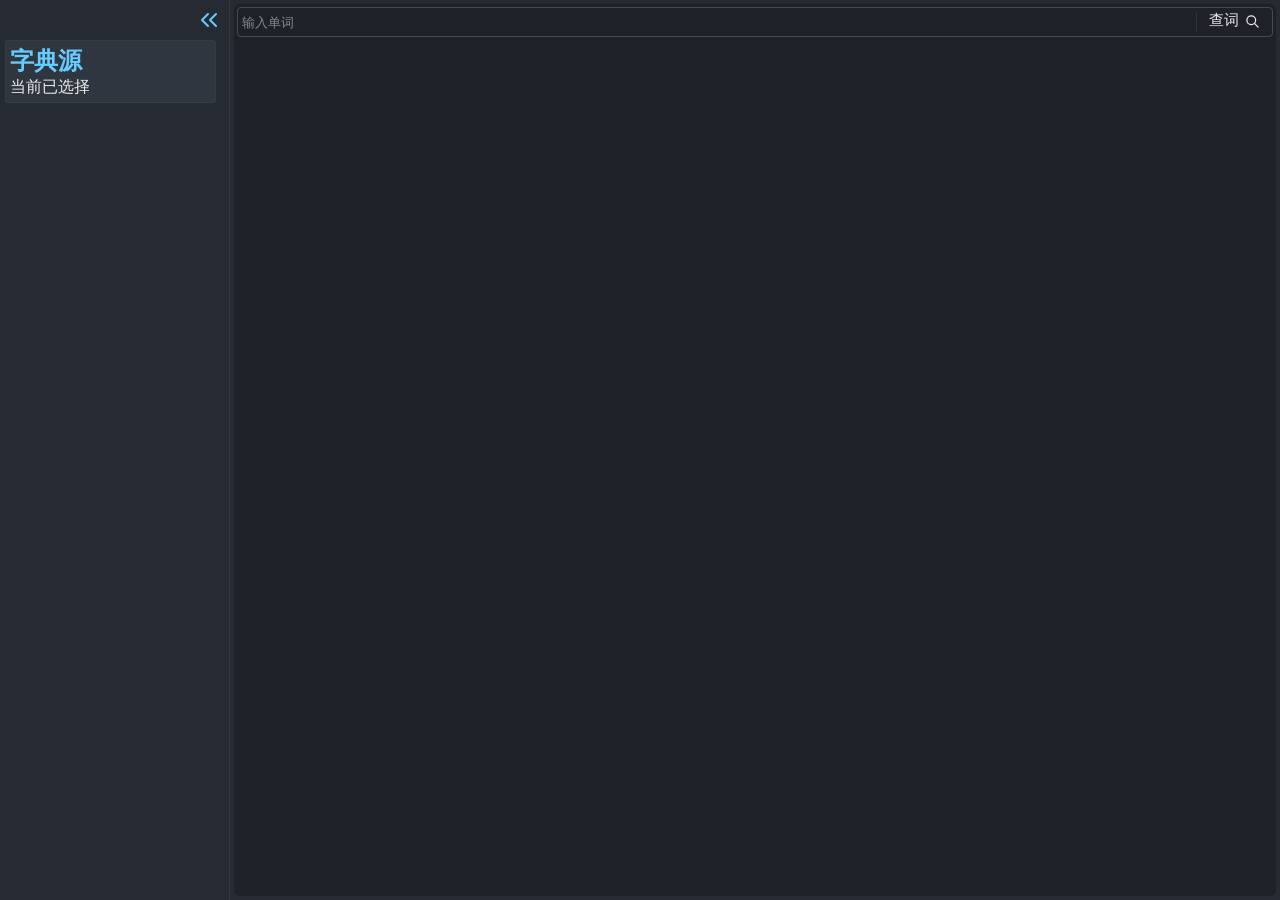
==== simplenetdict/gui/web/index.html @ 3fa43451 "feat(gui): 更新侧边栏布局和样式，统一CSS颜色，略微调整输入框样式" ====
<!DOCTYPE html>
<html lang="zh-CN">

<head>
    <meta charset="UTF-8">
    <meta name="viewport" content="width=device-width, initial-scale=1.0">
    <title>简易网络词典</title>
    <script defer src="script.js"></script>
    <link rel="stylesheet" href="style.css">
</head>

<body>
    <aside>
        <div id="sidebar-header">
            <button id="hide-sidebar" type="button" data-title="收起侧边栏">
                <svg xmlns="http://www.w3.org/2000/svg" width="24" height="24" viewBox="0 0 24 24" fill="none"
                    stroke="currentColor" stroke-width="2" stroke-linecap="round" stroke-linejoin="round"
                    class="icon icon-tabler icons-tabler-outline icon-tabler-chevron-left">
                    <path stroke="none" d="M0 0h24v24H0z" fill="none" />
                    <path d="M15 6l-6 6l6 6" transform="translate(-4,0)" />
                    <path d="M15 6l-6 6l6 6" transform="translate(4,0)" />
                </svg>
            </button>
        </div>
        <div id="sidebar-main">
            <section id="sources">
                <h2>字典源</h2>
                <p>当前已选择<strong id="cur-source"></strong></p>
                <ul id="sources-list"></ul>
            </section>
        </div>
    </aside>
    <main>
        <nav>
            <form id="search" onsubmit="lookup(); return false;">
                <input type="text" id="query-box" name="q" placeholder="输入单词">
                <button type="submit" id="query-btn">
                    查词
                    <svg xmlns="http://www.w3.org/2000/svg" width="24" height="24" viewBox="0 0 24 24" fill="none"
                        stroke="currentColor" stroke-width="2" stroke-linecap="round" stroke-linejoin="round"
                        class="icon icon-tabler icons-tabler-outline icon-tabler-search">
                        <path stroke="none" d="M0 0h24v24H0z" fill="none" />
                        <path d="M3 10a7 7 0 1 0 14 0a7 7 0 1 0 -14 0" />
                        <path d="M21 21l-6 -6" />
                    </svg>
                </button>
            </form>
        </nav>
        <section id="result"></section>
    </main>
</body>

</html>
---- simplenetdict/gui/web/style.css ----
:root {
    --border-style: 1px solid;
    --border-default-color: #42424280;
    --border-strong-color: #5f5f5fa8;
    --border-focus-color: #66ccffa8;
    --border-default: var(--border-style) var(--border-default-color);
    --border-strong: var(--border-style) var(--border-strong-color);
    --border-focus: var(--border-style) var(--border-focus-color);
    --font-stress-color: #6cf;
    --font-default-color: #ebebeb;
    --font-muted-color: #ebebebb1;
    --btn-hover-color: #8e8e8e3f;
    --bg-default-color: #262b33;
    --bg-light-color: #2f363f;
    --bg-light2-color: #3a3f4a;
    --bg-dark-color: #1e2228;
    --scrollbar-color: #5f5f5f5f;
    --scrollbar-hover-color: #7a7a7a96;
}

* {
    margin: 0;
    padding: 0;
    box-sizing: border-box;
}

ul {
    list-style-type: none;
}

html,
body {
    height: 100%;
    overflow: hidden;
}

body {
    display: grid;
    grid-template-areas: "sidebar main";
    grid-template-columns: 230px 1fr;
    grid-template-rows: 1fr;
    background: var(--bg-default-color);
    color: var(--font-default-color);
}

aside {
    display: flex;
    flex-direction: column;
    grid-area: sidebar;
    border-right: var(--border-default);
    overflow: visible;
    min-height: 0;
}

aside button {
    background: transparent;
    color: inherit;
    font: inherit;
    border: none;
}

button:hover {
    cursor: pointer;
    background: var(--btn-hover-color);
}

#sidebar-header {
    display: flex;
    justify-content: flex-end;
    margin: 5px;
}

#hide-sidebar {
    display: flex;
    justify-content: center;
    position: relative;
    color: var(--font-stress-color);
    border-radius: 8px;
    padding: 3px;
}

#hide-sidebar::after {
    content: attr(data-title);
    position: absolute;
    top: calc(100% + 6px);
    background: var(--bg-light2-color);
    font-size: 12px;
    color: var(--font-muted-color);
    padding: 4px 10px 6px;
    border-radius: 4px;
    border: var(--border-default);
    white-space: nowrap;
    pointer-events: none;
    opacity: 0;
    transform: scale(0.9);
    transition: opacity 0.15s ease, transform 0.15s ease;
}

#hide-sidebar:hover::after {
    opacity: 1;
    transform: scale(1);
}

#sidebar-main {
    display: flex;
    flex-direction: column;
    padding: 5px;
    padding-top: 0;
    overflow-y: auto;
    scrollbar-gutter: stable;
    min-height: 0;
    gap: 8px
}

#sidebar-main>section {
    border: var(--border-default);
    border-radius: 3px;
    background: var(--bg-light-color);
    padding: 4px;
}

#sources>h2 {
    color: var(--font-stress-color);
}

#sources-list {
    display: flex;
    flex-direction: column;
    gap: 6px;
}

#sources-list button {
    width: 100%;
    text-align: left;
    padding: 6px 10px;
    border-radius: 4px;
    background: var(--bg-light2-color);
}

#sources-list button:hover {
    background: #4a505e;
}

.source-name {
    display: block;
    font-size: 0.95em;
}

.source-desc {
    display: block;
    font-size: 0.8em;
    opacity: 0.7;
    margin-top: 2px;
    white-space: nowrap;
    overflow: hidden;
    text-overflow: ellipsis;
}

::-webkit-scrollbar {
    width: 8px;
}

::-webkit-scrollbar-track {
    background: transparent;
}

::-webkit-scrollbar-thumb {
    background: var(--scrollbar-color);
    border-radius: 4px;
}

::-webkit-scrollbar-thumb:hover {
    background: var(--scrollbar-hover-color);
}

main {
    grid-area: main;
    background-color: var(--bg-dark-color);
    padding: 3px;
    margin: 4px;
    border-radius: 6px;
    display: flex;
    flex-direction: column;
    min-height: 0;
}

#search {
    display: flex;
    flex-direction: row;
    border: var(--border-strong);
    border-radius: 4px;
    height: 30px;
}

#search:focus-within {
    border: var(--border-focus);
}

#search>input {
    flex: 1;
    padding-left: 4px;
    caret-color: var(--font-default-color);
    color: var(--font-default-color);
    background: transparent;
}

#search>input:focus {
    outline: none;
}

#search>input::placeholder {
    color: var(--font-default-color);
    opacity: 0.5;
}

#search>button {
    flex: 0 0 70px;
    display: flex;
    position: relative;
    align-items: center;
    justify-content: center;
    gap: 5px;
    background: transparent;
    margin: 3px;
    padding-bottom: 4px;
    border-radius: 3px;
    color: var(--font-default-color);
    font-size: 15px;
}

#search>button::before {
    content: "";
    position: absolute;
    left: -3px;
    top: 5%;
    bottom: 5%;
    width: 1px;
    background: var(--border-default-color);
}

#search>button .icon {
    width: 15px;
    height: 15px;
    transform: translate(1px, 1px);
}

#search>button:hover {
    background: var(--btn-hover-color);
}

#search>button,
#search>input {
    border: none;
}

#result {
    display: flex;
    flex-direction: column;
    flex: 1;
    padding: 5px;
    overflow-y: auto;
    min-height: 0;
}
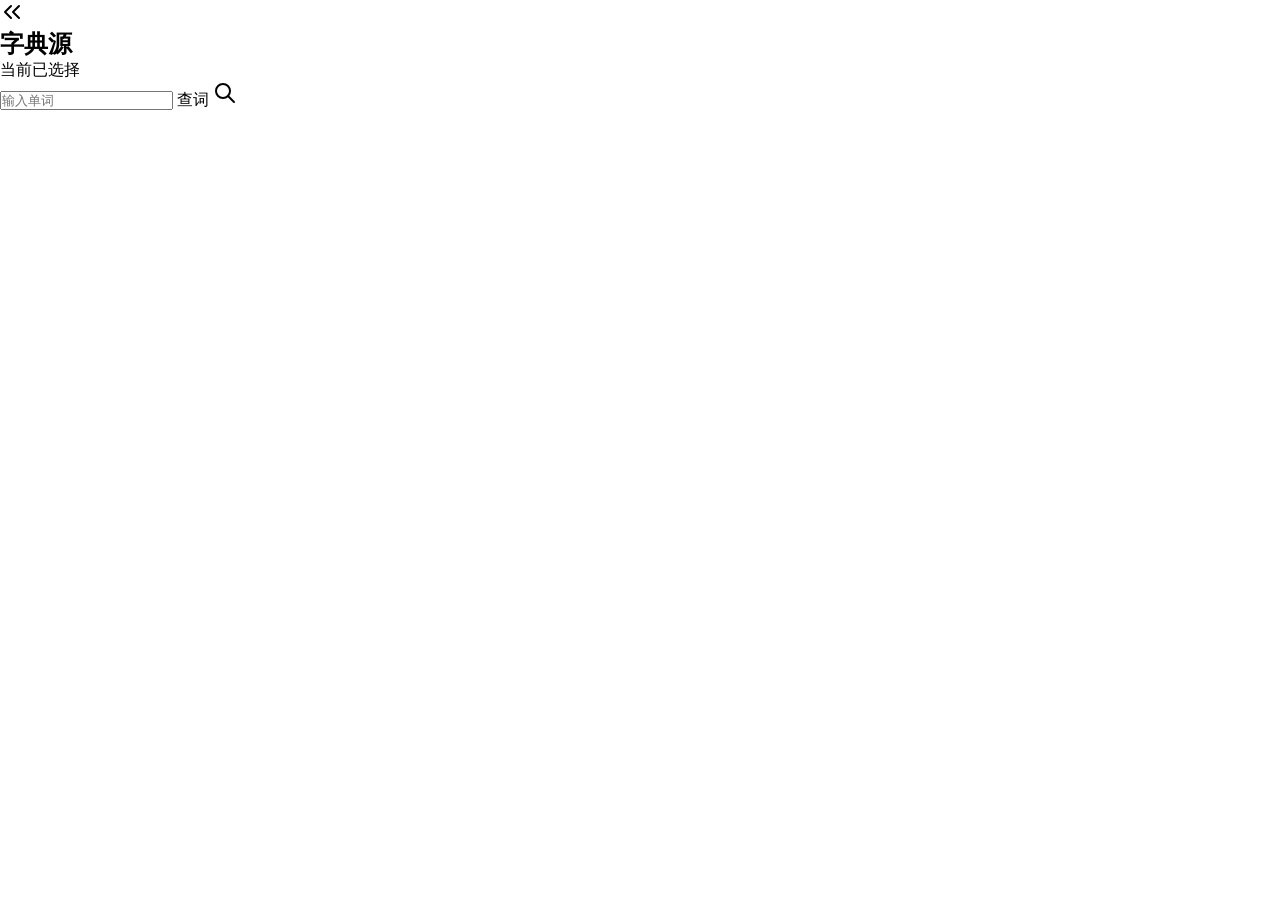
==== commit cc1f54e4: "refactor(gui): 规范html标签和id命名" ====
--- a/simplenetdict/gui/web/index.html
+++ b/simplenetdict/gui/web/index.html
@@ -11,8 +11,8 @@
 
 <body>
     <aside>
-        <div id="sidebar-header">
-            <button id="hide-sidebar" type="button" data-title="收起侧边栏">
+        <header>
+            <button id="sidebar-toggle" type="button" data-title="收起侧边栏">
                 <svg xmlns="http://www.w3.org/2000/svg" width="24" height="24" viewBox="0 0 24 24" fill="none"
                     stroke="currentColor" stroke-width="2" stroke-linecap="round" stroke-linejoin="round"
                     class="icon icon-tabler icons-tabler-outline icon-tabler-chevron-left">
@@ -21,32 +21,30 @@
                     <path d="M15 6l-6 6l6 6" transform="translate(4,0)" />
                 </svg>
             </button>
-        </div>
-        <div id="sidebar-main">
-            <section id="sources">
+        </header>
+        <div>
+            <section>
                 <h2>字典源</h2>
-                <p>当前已选择<strong id="cur-source"></strong></p>
-                <ul id="sources-list"></ul>
+                <p>当前已选择<strong id="source-current"></strong></p>
+                <ul id="source-list"></ul>
             </section>
         </div>
     </aside>
     <main>
-        <nav>
-            <form id="search" onsubmit="lookup(); return false;">
-                <input type="text" id="query-box" name="q" placeholder="输入单词">
-                <button type="submit" id="query-btn">
-                    查词
-                    <svg xmlns="http://www.w3.org/2000/svg" width="24" height="24" viewBox="0 0 24 24" fill="none"
-                        stroke="currentColor" stroke-width="2" stroke-linecap="round" stroke-linejoin="round"
-                        class="icon icon-tabler icons-tabler-outline icon-tabler-search">
-                        <path stroke="none" d="M0 0h24v24H0z" fill="none" />
-                        <path d="M3 10a7 7 0 1 0 14 0a7 7 0 1 0 -14 0" />
-                        <path d="M21 21l-6 -6" />
-                    </svg>
-                </button>
-            </form>
-        </nav>
-        <section id="result"></section>
+        <form onsubmit="lookup(); return false;">
+            <input type="text" id="query-input" name="q" placeholder="输入单词">
+            <button type="submit" id="query-button">
+                查词
+                <svg xmlns="http://www.w3.org/2000/svg" width="24" height="24" viewBox="0 0 24 24" fill="none"
+                    stroke="currentColor" stroke-width="2" stroke-linecap="round" stroke-linejoin="round"
+                    class="icon icon-tabler icons-tabler-outline icon-tabler-search">
+                    <path stroke="none" d="M0 0h24v24H0z" fill="none" />
+                    <path d="M3 10a7 7 0 1 0 14 0a7 7 0 1 0 -14 0" />
+                    <path d="M21 21l-6 -6" />
+                </svg>
+            </button>
+        </form>
+        <article id="query-result"></article>
     </main>
 </body>
 
--- a/simplenetdict/gui/web/style.css
+++ b/simplenetdict/gui/web/style.css
@@ -1,23 +1,3 @@
-:root {
-    --border-style: 1px solid;
-    --border-default-color: #42424280;
-    --border-strong-color: #5f5f5fa8;
-    --border-focus-color: #66ccffa8;
-    --border-default: var(--border-style) var(--border-default-color);
-    --border-strong: var(--border-style) var(--border-strong-color);
-    --border-focus: var(--border-style) var(--border-focus-color);
-    --font-stress-color: #6cf;
-    --font-default-color: #ebebeb;
-    --font-muted-color: #ebebebb1;
-    --btn-hover-color: #8e8e8e3f;
-    --bg-default-color: #262b33;
-    --bg-light-color: #2f363f;
-    --bg-light2-color: #3a3f4a;
-    --bg-dark-color: #1e2228;
-    --scrollbar-color: #5f5f5f5f;
-    --scrollbar-hover-color: #7a7a7a96;
-}
-
 * {
     margin: 0;
     padding: 0;
@@ -34,25 +14,7 @@
     overflow: hidden;
 }
 
-body {
-    display: grid;
-    grid-template-areas: "sidebar main";
-    grid-template-columns: 230px 1fr;
-    grid-template-rows: 1fr;
-    background: var(--bg-default-color);
-    color: var(--font-default-color);
-}
-
-aside {
-    display: flex;
-    flex-direction: column;
-    grid-area: sidebar;
-    border-right: var(--border-default);
-    overflow: visible;
-    min-height: 0;
-}
-
-aside button {
+button {
     background: transparent;
     color: inherit;
     font: inherit;
@@ -61,203 +23,5 @@
 
 button:hover {
     cursor: pointer;
-    background: var(--btn-hover-color);
-}
-
-#sidebar-header {
-    display: flex;
-    justify-content: flex-end;
-    margin: 5px;
-}
-
-#hide-sidebar {
-    display: flex;
-    justify-content: center;
-    position: relative;
-    color: var(--font-stress-color);
-    border-radius: 8px;
-    padding: 3px;
-}
-
-#hide-sidebar::after {
-    content: attr(data-title);
-    position: absolute;
-    top: calc(100% + 6px);
-    background: var(--bg-light2-color);
-    font-size: 12px;
-    color: var(--font-muted-color);
-    padding: 4px 10px 6px;
-    border-radius: 4px;
-    border: var(--border-default);
-    white-space: nowrap;
-    pointer-events: none;
-    opacity: 0;
-    transform: scale(0.9);
-    transition: opacity 0.15s ease, transform 0.15s ease;
-}
-
-#hide-sidebar:hover::after {
-    opacity: 1;
-    transform: scale(1);
-}
-
-#sidebar-main {
-    display: flex;
-    flex-direction: column;
-    padding: 5px;
-    padding-top: 0;
-    overflow-y: auto;
-    scrollbar-gutter: stable;
-    min-height: 0;
-    gap: 8px
-}
-
-#sidebar-main>section {
-    border: var(--border-default);
-    border-radius: 3px;
-    background: var(--bg-light-color);
-    padding: 4px;
-}
-
-#sources>h2 {
-    color: var(--font-stress-color);
-}
-
-#sources-list {
-    display: flex;
-    flex-direction: column;
-    gap: 6px;
-}
-
-#sources-list button {
-    width: 100%;
-    text-align: left;
-    padding: 6px 10px;
-    border-radius: 4px;
-    background: var(--bg-light2-color);
-}
-
-#sources-list button:hover {
-    background: #4a505e;
-}
-
-.source-name {
-    display: block;
-    font-size: 0.95em;
-}
-
-.source-desc {
-    display: block;
-    font-size: 0.8em;
-    opacity: 0.7;
-    margin-top: 2px;
-    white-space: nowrap;
-    overflow: hidden;
-    text-overflow: ellipsis;
-}
-
-::-webkit-scrollbar {
-    width: 8px;
-}
-
-::-webkit-scrollbar-track {
-    background: transparent;
-}
-
-::-webkit-scrollbar-thumb {
-    background: var(--scrollbar-color);
-    border-radius: 4px;
-}
-
-::-webkit-scrollbar-thumb:hover {
-    background: var(--scrollbar-hover-color);
-}
-
-main {
-    grid-area: main;
-    background-color: var(--bg-dark-color);
-    padding: 3px;
-    margin: 4px;
-    border-radius: 6px;
-    display: flex;
-    flex-direction: column;
-    min-height: 0;
-}
-
-#search {
-    display: flex;
-    flex-direction: row;
-    border: var(--border-strong);
-    border-radius: 4px;
-    height: 30px;
-}
-
-#search:focus-within {
-    border: var(--border-focus);
-}
-
-#search>input {
-    flex: 1;
-    padding-left: 4px;
-    caret-color: var(--font-default-color);
-    color: var(--font-default-color);
-    background: transparent;
-}
-
-#search>input:focus {
-    outline: none;
-}
-
-#search>input::placeholder {
-    color: var(--font-default-color);
-    opacity: 0.5;
-}
-
-#search>button {
-    flex: 0 0 70px;
-    display: flex;
-    position: relative;
-    align-items: center;
-    justify-content: center;
-    gap: 5px;
-    background: transparent;
-    margin: 3px;
-    padding-bottom: 4px;
-    border-radius: 3px;
-    color: var(--font-default-color);
-    font-size: 15px;
-}
-
-#search>button::before {
-    content: "";
-    position: absolute;
-    left: -3px;
-    top: 5%;
-    bottom: 5%;
-    width: 1px;
-    background: var(--border-default-color);
-}
-
-#search>button .icon {
-    width: 15px;
-    height: 15px;
-    transform: translate(1px, 1px);
-}
-
-#search>button:hover {
-    background: var(--btn-hover-color);
-}
-
-#search>button,
-#search>input {
-    border: none;
-}
-
-#result {
-    display: flex;
-    flex-direction: column;
-    flex: 1;
-    padding: 5px;
-    overflow-y: auto;
-    min-height: 0;
+    background: #8e8e8e3f;;
 }
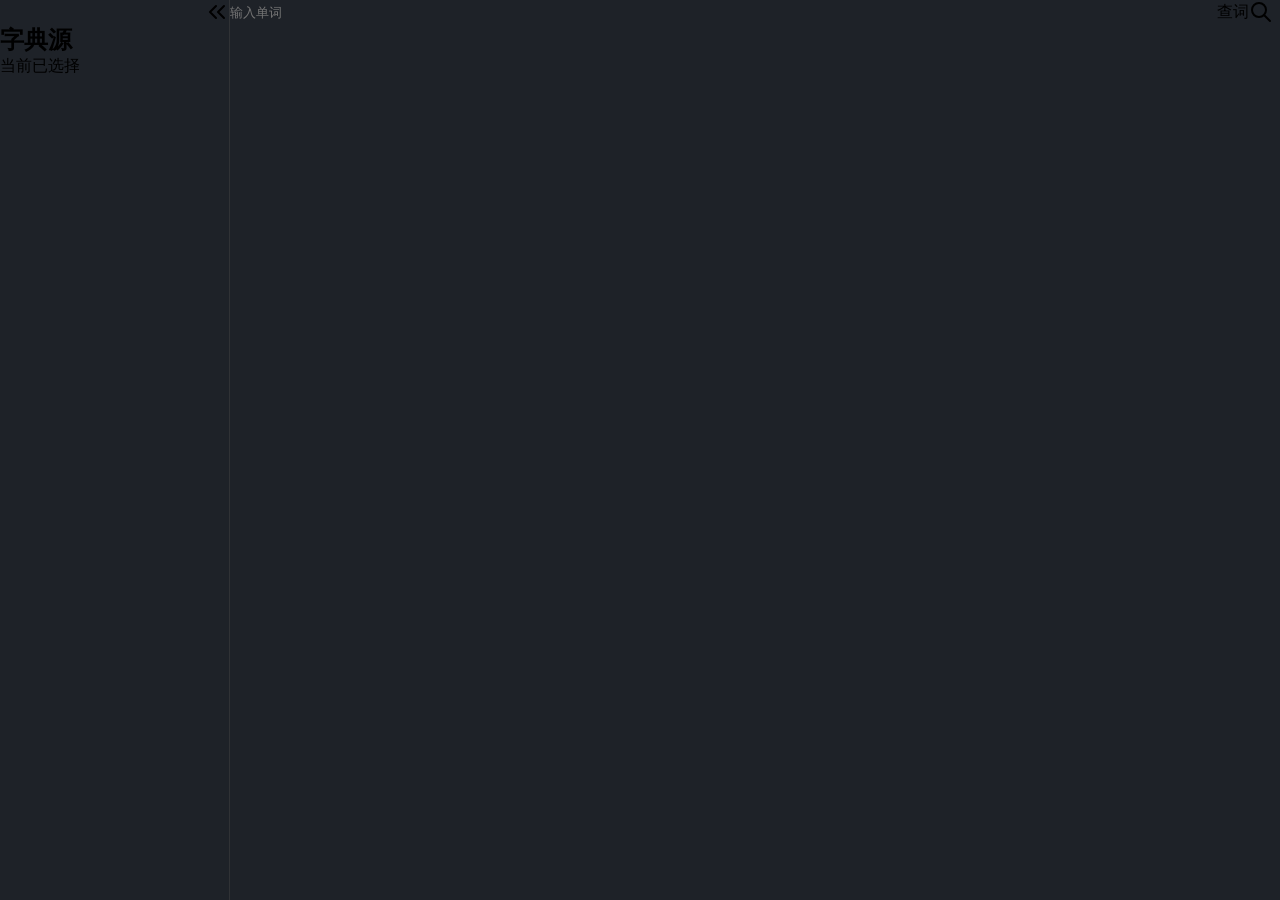
==== commit 8a3db0c1: "refactor(gui): 采用规范方式编写CSS并完成基本界面框架" ====
--- a/simplenetdict/gui/web/index.html
+++ b/simplenetdict/gui/web/index.html
@@ -10,9 +10,9 @@
 </head>
 
 <body>
-    <aside>
-        <header>
-            <button id="sidebar-toggle" type="button" data-title="收起侧边栏">
+    <aside class="sidebar">
+        <header class="sidebar__header">
+            <button class="sidebar__toggle" id="sidebar-toggle" type="button" data-title="收起侧边栏">
                 <svg xmlns="http://www.w3.org/2000/svg" width="24" height="24" viewBox="0 0 24 24" fill="none"
                     stroke="currentColor" stroke-width="2" stroke-linecap="round" stroke-linejoin="round"
                     class="icon icon-tabler icons-tabler-outline icon-tabler-chevron-left">
@@ -22,18 +22,18 @@
                 </svg>
             </button>
         </header>
-        <div>
-            <section>
+        <div class="sidebar__main">
+            <section class="source">
                 <h2>字典源</h2>
                 <p>当前已选择<strong id="source-current"></strong></p>
                 <ul id="source-list"></ul>
             </section>
         </div>
     </aside>
-    <main>
-        <form onsubmit="lookup(); return false;">
-            <input type="text" id="query-input" name="q" placeholder="输入单词">
-            <button type="submit" id="query-button">
+    <main class="main">
+        <form class="query" onsubmit="lookup(); return false;">
+            <input class="query__input" id="query-input" type="text" name="q" placeholder="输入单词">
+            <button class="query__button" id="query-button" type="submit">
                 查词
                 <svg xmlns="http://www.w3.org/2000/svg" width="24" height="24" viewBox="0 0 24 24" fill="none"
                     stroke="currentColor" stroke-width="2" stroke-linecap="round" stroke-linejoin="round"
@@ -44,7 +44,8 @@
                 </svg>
             </button>
         </form>
-        <article id="query-result"></article>
+        <article class="query__result" id="query-result">
+        </article>
     </main>
 </body>
 
--- a/simplenetdict/gui/web/style.css
+++ b/simplenetdict/gui/web/style.css
@@ -1,27 +1,176 @@
-* {
-    margin: 0;
-    padding: 0;
-    box-sizing: border-box;
+@layer theme, reset, base, layout, components, utilities;
+
+/* theme variables */
+@layer theme {
+    :root {
+        /* color */
+        --bg-base: #1e2228;
+        --bg-surface: #262b33;
+
+        /* border */
+        --border-style: 1px solid;
+        --border-default-color: #42424280;
+        --border-strong-color: #5f5f5fa8;
+        --border-focus-color: #66ccffa8;
+        --border-default: var(--border-style) var(--border-default-color);
+        --border-strong: var(--border-style) var(--border-strong-color);
+        --border-focus: var(--border-style) var(--border-focus-color);
+    }
 }
 
-ul {
-    list-style-type: none;
+/* reset Webview default behaviours to align with intuition */
+@layer reset {
+
+    * {
+        box-sizing: border-box;
+        padding: 0;
+        margin: 0;
+    }
+
+    ul {
+        list-style: none;
+    }
+
+    button {
+        font: inherit;
+        color: inherit;
+        background: transparent;
+        border: none;
+    }
+
+    input {
+        background: transparent;
+        border: none;
+    }
+
+    input:focus {
+        outline: none;
+    }
 }
 
-html,
-body {
-    height: 100%;
-    overflow: hidden;
+/* element default behaviours for this app */
+@layer base {
+
+    html,
+    body {
+        height: 100%;
+        overflow: hidden;
+    }
+
+    body {
+        background: var(--bg-base);
+    }
+
+    button:hover {
+        background: #8e8e8e3f;
+        cursor: pointer;
+    }
+
+    /* scrollbar */
+    ::-webkit-scrollbar {
+        width: 8px;
+    }
+
+    ::-webkit-scrollbar-track {
+        background: transparent;
+    }
+
+    ::-webkit-scrollbar-thumb {
+        background: #5f5f5f5f;
+        border-radius: 2px;
+    }
+
+    ::-webkit-scrollbar-thumb:hover {
+        background: #7a7a7a96;
+    }
 }
 
-button {
-    background: transparent;
-    color: inherit;
-    font: inherit;
-    border: none;
+/* page and elemant layout */
+@layer layout {
+
+    body {
+        display: grid;
+        grid-template-areas: "sidebar main";
+        grid-template-rows: 1fr;
+        grid-template-columns: 230px 1fr;
+    }
+
+    /* sidebar */
+    .sidebar {
+        grid-area: sidebar;
+        display: flex;
+        flex-direction: column;
+    }
+
+    .sidebar__header {
+        display: flex;
+        justify-content: flex-end;
+    }
+
+    .sidebar__toggle {
+        display: flex;
+    }
+
+    .sidebar__main {
+        display: flex;
+        flex-direction: column;
+    }
+
+    /* main */
+    .main {
+        grid-area: main;
+        display: flex;
+        flex-direction: column;
+    }
+
+    .query {
+        display: flex;
+    }
+
+    .query__input {
+        flex: 1;
+    }
+
+    .query__button {
+        flex: 0 0 70px;
+        display: flex;
+        position: relative;
+        align-items: center;
+        justify-content: center;
+    }
 }
 
-button:hover {
-    cursor: pointer;
-    background: #8e8e8e3f;;
-}+/* component styles */
+@layer components {
+
+    /*sidebar */
+    .sidebar {
+        border-right: var(--border-default);
+
+        /* open scrollbar */
+        min-height: 0;
+    }
+
+    .sidebar__main {
+        /* open scrollbar */
+        min-height: 0;
+        overflow-y: auto;
+        scrollbar-gutter: stable;
+    }
+
+    /* main */
+    .main {
+        /* open scrollbar */
+        min-height: 0;
+    }
+
+    .query__result {
+        /* open scrollbar */
+        min-height: 0;
+        overflow-y: auto;
+        scrollbar-gutter: stable;
+    }
+}
+
+/* element special behaviours */
+@layer utilities {}
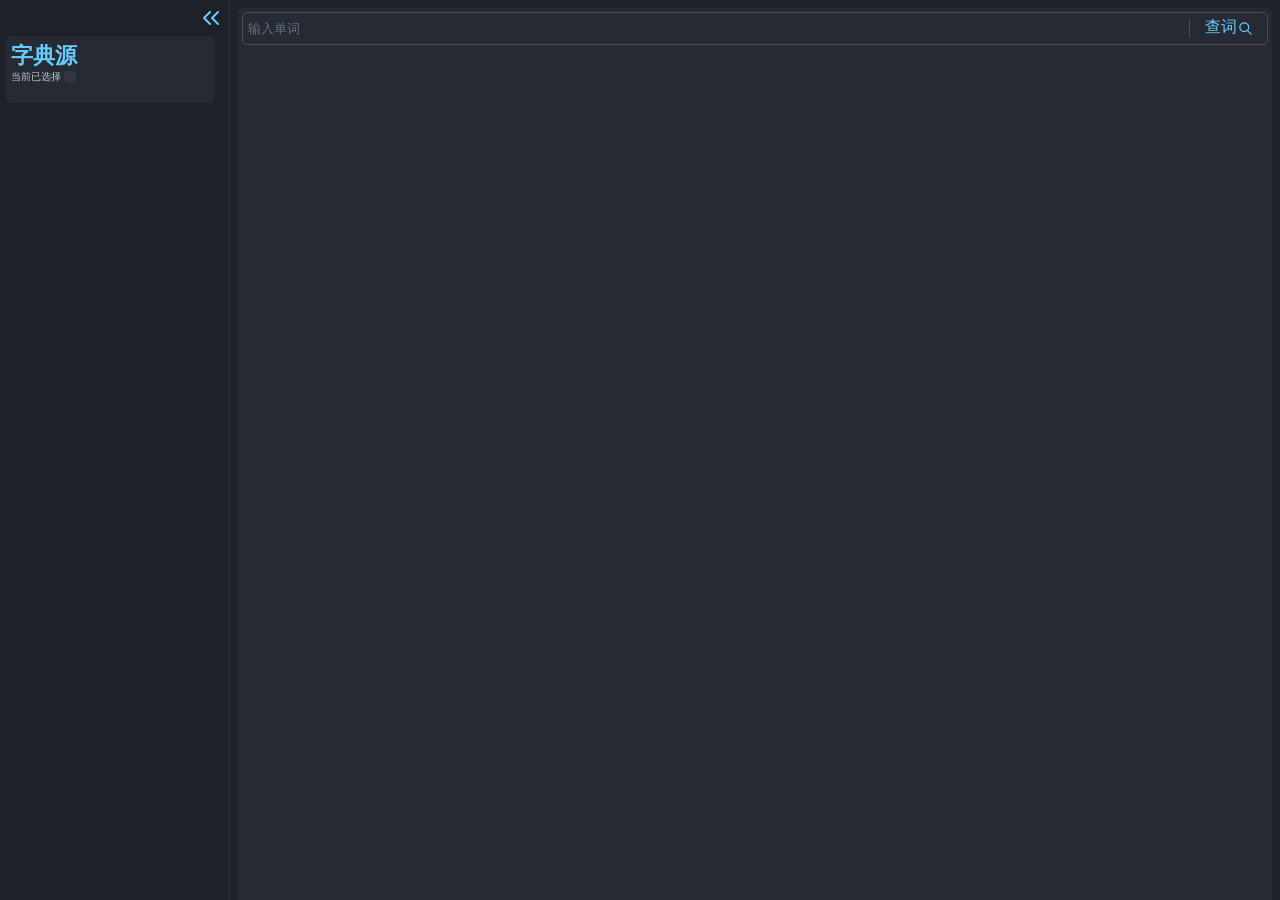
==== commit f0e52ac8: "refactor(gui): 重写sidebar区域，活动状态按钮背景颜色统一使用变量，增强按钮反馈效果" ====
--- a/simplenetdict/gui/web/index.html
+++ b/simplenetdict/gui/web/index.html
@@ -25,15 +25,15 @@
         <div class="sidebar__main">
             <section class="source">
                 <h2>字典源</h2>
-                <p>当前已选择<strong id="source-current"></strong></p>
-                <ul id="source-list"></ul>
+                <p class="source__current u-truncate">当前已选择<strong id="source-current"></strong></p>
+                <ul class="source__list" id="source-list"></ul>
             </section>
         </div>
     </aside>
     <main class="main">
         <form class="query" onsubmit="lookup(); return false;">
             <input class="query__input" id="query-input" type="text" name="q" placeholder="输入单词">
-            <button class="query__button" id="query-button" type="submit">
+            <button class="query__button u-button-feedback" id="query-button" type="submit">
                 查词
                 <svg xmlns="http://www.w3.org/2000/svg" width="24" height="24" viewBox="0 0 24 24" fill="none"
                     stroke="currentColor" stroke-width="2" stroke-linecap="round" stroke-linejoin="round"
@@ -44,8 +44,7 @@
                 </svg>
             </button>
         </form>
-        <article class="query__result" id="query-result">
-        </article>
+        <article class="query__result" id="query-result"></article>
     </main>
 </body>
 
--- a/simplenetdict/gui/web/style.css
+++ b/simplenetdict/gui/web/style.css
@@ -6,6 +6,25 @@
         /* color */
         --bg-base: #1e2228;
         --bg-surface: #262b33;
+        --bg-raised: #2f363f;
+        --fg-stress: #6cf;
+        --fg-default: #bcc9d4;
+        --fg-muted: #9db1c4;
+
+        /* button background color */
+        --btn-bg-active-base: #fff;
+        --btn-bg-default-active: color-mix(in srgb,
+                transparent,
+                var(--btn-bg-active-base) 15%);
+        --btn-bg-raised-active: color-mix(in srgb,
+                var(--bg-raised),
+                transparent 60%);
+        --btn-bg-selected: color-mix(in srgb,
+                var(--bg-raised),
+                var(--border-focus-color) 30%);
+        --btn-bg-selected-active: color-mix(in srgb,
+                var(--btn-bg-selected),
+                transparent 30%);
 
         /* border */
         --border-style: 1px solid;
@@ -15,6 +34,11 @@
         --border-default: var(--border-style) var(--border-default-color);
         --border-strong: var(--border-style) var(--border-strong-color);
         --border-focus: var(--border-style) var(--border-focus-color);
+
+        /* rounded corner */
+        --radius-small: 3px;
+        --radius-medium: 5px;
+        --radius-large: 8px;
     }
 }
 
@@ -59,11 +83,17 @@
 
     body {
         background: var(--bg-base);
+        color: var(--fg-default);
+    }
+
+    button {
+        transition: background-color 0.35s ease;
     }
 
     button:hover {
-        background: #8e8e8e3f;
+        background: var(--btn-bg-default-active);
         cursor: pointer;
+        transition: background-color 0.05s ease;
     }
 
     /* scrollbar */
@@ -76,8 +106,12 @@
     }
 
     ::-webkit-scrollbar-thumb {
+        background: transparent;
+        border-radius: 2px;
+    }
+
+    .is-scrolling::-webkit-scrollbar-thumb {
         background: #5f5f5f5f;
-        border-radius: 2px;
     }
 
     ::-webkit-scrollbar-thumb:hover {
@@ -116,6 +150,16 @@
         flex-direction: column;
     }
 
+    .source__list {
+        display: flex;
+        flex-direction: column;
+    }
+
+    .source__name,
+    .source__desc {
+        display: block;
+    }
+
     /* main */
     .main {
         grid-area: main;
@@ -134,9 +178,6 @@
     .query__button {
         flex: 0 0 70px;
         display: flex;
-        position: relative;
-        align-items: center;
-        justify-content: center;
     }
 }
 
@@ -151,17 +192,163 @@
         min-height: 0;
     }
 
+    .sidebar__header {
+        margin: 6px;
+    }
+
+    .sidebar__toggle {
+        position: relative;
+        justify-content: center;
+        color: var(--fg-stress);
+        border-radius: var(--radius-large);
+    }
+
+    .sidebar__toggle::after {
+        content: attr(data-title);
+        position: absolute;
+        top: calc(100% + 6px);
+        padding: 4px 10px 6px;
+        border: var(--border-default);
+        border-radius: 4px;
+        background: var(--bg-surface);
+        color: var(--fg-muted);
+        font-size: 12px;
+        white-space: nowrap;
+        pointer-events: none;
+        opacity: 0;
+        transform: scale(0.9);
+        transition: opacity 0.15s ease, transform 0.15s ease;
+    }
+
+    .sidebar__toggle:hover::after {
+        opacity: 1;
+        transform: scale(1);
+    }
+
     .sidebar__main {
+        gap: 6px;
+
         /* open scrollbar */
         min-height: 0;
         overflow-y: auto;
         scrollbar-gutter: stable;
     }
 
+    .sidebar__main>section {
+        margin: 0 6px;
+        padding: 5px;
+        background: var(--bg-surface);
+        border-radius: var(--radius-medium);
+        font-size: 0.9em;
+    }
+
+    .sidebar__main>section>h2 {
+        color: var(--fg-stress);
+    }
+
+    .source__current {
+        font-size: 0.7em;
+    }
+
+    .source__current>strong {
+        margin-left: 3px;
+        padding: 0 6px;
+        border-radius: var(--radius-small);
+        background: var(--bg-raised);
+    }
+
+    .source__list {
+        margin-top: 6px;
+        padding: 4px;
+        gap: 6px;
+    }
+
+    .source__list button {
+        width: 100%;
+        padding: 4px;
+        background: var(--bg-raised);
+        border-radius: var(--radius-small);
+        color: var(--fg-stress);
+        text-align: left;
+    }
+
+    .source__list button:hover {
+        background: var(--btn-bg-raised-active);
+    }
+
+    .source__list button.is-selected {
+        background: var(--btn-bg-selected);
+        border: var(--border-focus);
+    }
+
+    .source__list button.is-selected:hover {
+        background: var(--btn-bg-selected-active);
+    }
+
+    .source__desc {
+        opacity: 0.7;
+    }
+
     /* main */
     .main {
+        margin: 8px;
+        margin-bottom: 0;
+        background: var(--bg-surface);
+        border-radius: var(--radius-medium) var(--radius-medium) 0 0;
+
         /* open scrollbar */
         min-height: 0;
+    }
+
+    .query {
+        margin: 4px;
+        border: var(--border-strong);
+        border-radius: var(--radius-medium);
+    }
+
+    .query:focus-within {
+        border: var(--border-focus);
+    }
+
+    .query__input {
+        padding-left: 5px;
+        color: var(--fg-stress)
+    }
+
+    .query__input::placeholder {
+        color: var(--fg-muted);
+        opacity: 0.5;
+    }
+
+    .query__button {
+        position: relative;
+        align-items: center;
+        justify-content: center;
+        margin: 4px;
+        padding-bottom: 2px;
+        border-radius: var(--radius-small);
+        color: var(--fg-stress);
+    }
+
+    .query__button:active,
+    .query__button:disabled {
+        background: var(--btn-bg-default-active);
+    }
+
+    .query__button .icon {
+        width: 15px;
+        height: 15px;
+        transform: translate(1px, 1px);
+    }
+
+    .query__button::before {
+        content: "";
+        position: absolute;
+        left: -4px;
+        top: 10%;
+        bottom: 10%;
+        width: 1px;
+        background: var(--border-strong-color);
     }
 
     .query__result {
@@ -173,4 +360,16 @@
 }
 
 /* element special behaviours */
-@layer utilities {}+@layer utilities {
+
+    .u-button-feedback:active,
+    .u-button-feedback:disabled {
+        color: color-mix(in srgb, var(--fg-stress), var(--fg-muted) 70%);
+    }
+
+    .u-truncate {
+        overflow: hidden;
+        text-overflow: ellipsis;
+        white-space: nowrap;
+    }
+}
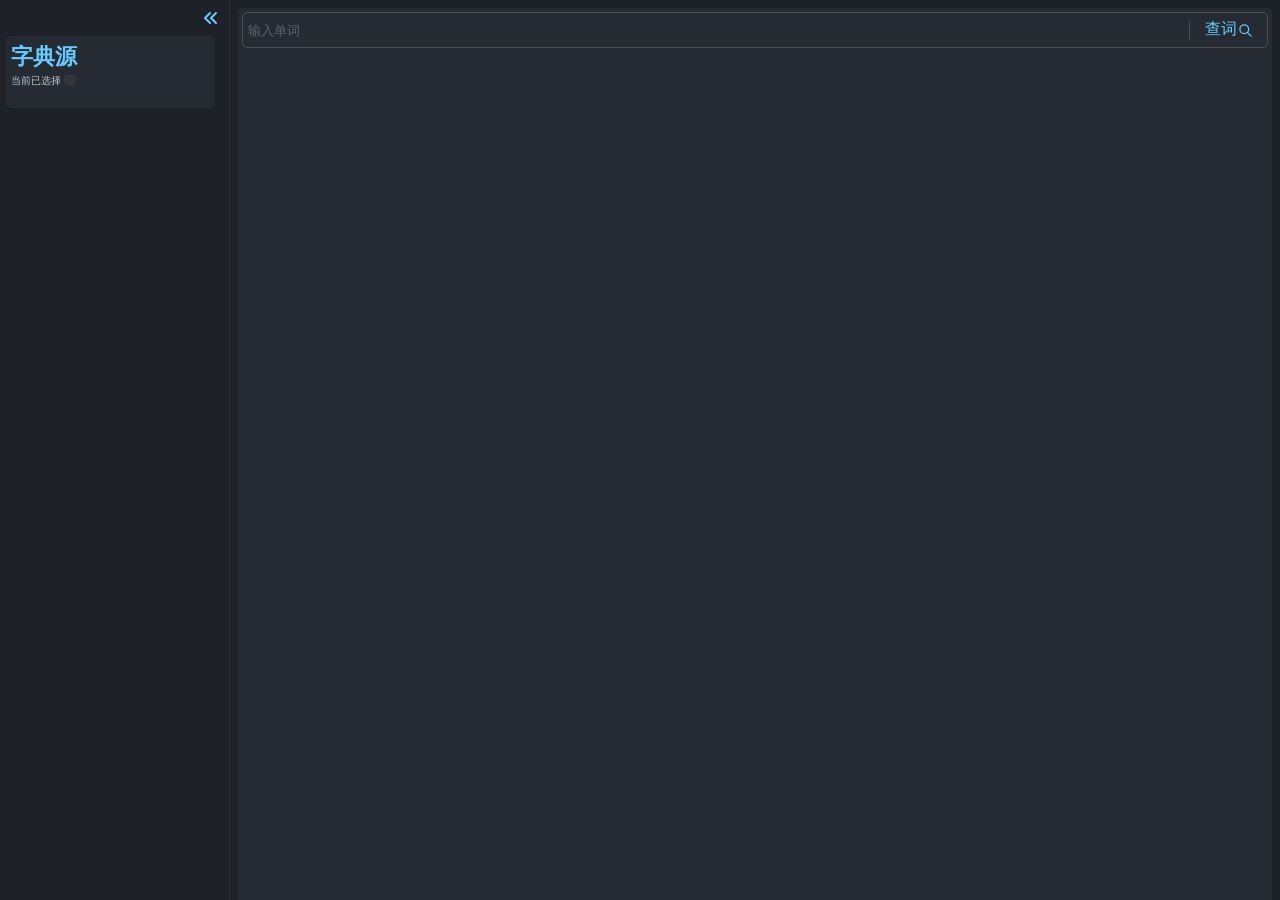
==== commit 10de1634: "fix(gui): 使用更规范的收起按钮" ====
--- a/simplenetdict/gui/web/index.html
+++ b/simplenetdict/gui/web/index.html
@@ -15,10 +15,10 @@
             <button class="sidebar__toggle" id="sidebar-toggle" type="button" data-title="收起侧边栏">
                 <svg xmlns="http://www.w3.org/2000/svg" width="24" height="24" viewBox="0 0 24 24" fill="none"
                     stroke="currentColor" stroke-width="2" stroke-linecap="round" stroke-linejoin="round"
-                    class="icon icon-tabler icons-tabler-outline icon-tabler-chevron-left">
+                    class="icon icon-tabler icons-tabler-outline icon-tabler-chevrons-left">
                     <path stroke="none" d="M0 0h24v24H0z" fill="none" />
-                    <path d="M15 6l-6 6l6 6" transform="translate(-4,0)" />
-                    <path d="M15 6l-6 6l6 6" transform="translate(4,0)" />
+                    <path d="M11 7l-5 5l5 5" />
+                    <path d="M17 7l-5 5l5 5" />
                 </svg>
             </button>
         </header>
--- a/simplenetdict/gui/web/style.css
+++ b/simplenetdict/gui/web/style.css
@@ -9,7 +9,8 @@
         --bg-raised: #2f363f;
         --fg-stress: #6cf;
         --fg-default: #bcc9d4;
-        --fg-muted: #9db1c4;
+        --fg-muted: #8e9ba7;
+        --fg-error: #e00;
 
         /* button background color */
         --btn-bg-active-base: #fff;
@@ -84,6 +85,8 @@
     body {
         background: var(--bg-base);
         color: var(--fg-default);
+        font-family: system-ui, sans-serif;
+        line-height: 1.5;
     }
 
     button {
@@ -129,6 +132,10 @@
         grid-template-columns: 230px 1fr;
     }
 
+    body.is-collapsed {
+        grid-template-columns: 40px 1fr;
+    }
+
     /* sidebar */
     .sidebar {
         grid-area: sidebar;
@@ -178,6 +185,11 @@
     .query__button {
         flex: 0 0 70px;
         display: flex;
+    }
+
+    .query__result {
+        display: flex;
+        flex-direction: column;
     }
 }
 
@@ -225,6 +237,23 @@
         transform: scale(1);
     }
 
+    body {
+        transition: grid-template-columns 0.6s ease;
+    }
+
+    body.is-collapsed .sidebar__toggle svg {
+        transform: rotate(180deg);
+    }
+
+    body.is-collapsed .sidebar__toggle::after {
+        left: 0;
+    }
+
+    body.is-collapsed .sidebar__main {
+        visibility: hidden;
+        transition: visibility 0s 0s;
+    }
+
     .sidebar__main {
         gap: 6px;
 
@@ -232,6 +261,7 @@
         min-height: 0;
         overflow-y: auto;
         scrollbar-gutter: stable;
+        transition: visibility 0s 0.3s;
     }
 
     .sidebar__main>section {
@@ -267,6 +297,7 @@
         width: 100%;
         padding: 4px;
         background: var(--bg-raised);
+        border: var(--border-style) var(--bg-raised);
         border-radius: var(--radius-small);
         color: var(--fg-stress);
         text-align: left;
@@ -352,11 +383,42 @@
     }
 
     .query__result {
+        padding: 6px;
+        padding-right: 3px;
+        gap: 6px;
+
         /* open scrollbar */
         min-height: 0;
         overflow-y: auto;
         scrollbar-gutter: stable;
     }
+
+    .query__result>h1,
+    .query__result>section {
+        padding: 3px 6px;
+        border-radius: var(--radius-medium);
+        background: var(--bg-raised);
+    }
+
+    .query__result>h1 {
+        color: var(--fg-stress);
+    }
+
+    .query__result>section>h2 {
+        color: var(--fg-stress);
+    }
+
+    .query__result .text {
+        margin: 10px 0;
+    }
+
+    .query__result.is-error>section>h2 {
+        color: var(--fg-error);
+    }
+
+    .query__result.is-error>section {
+        color: color-mix(in srgb, var(--fg-error), var(--fg-default) 80%);
+    }
 }
 
 /* element special behaviours */
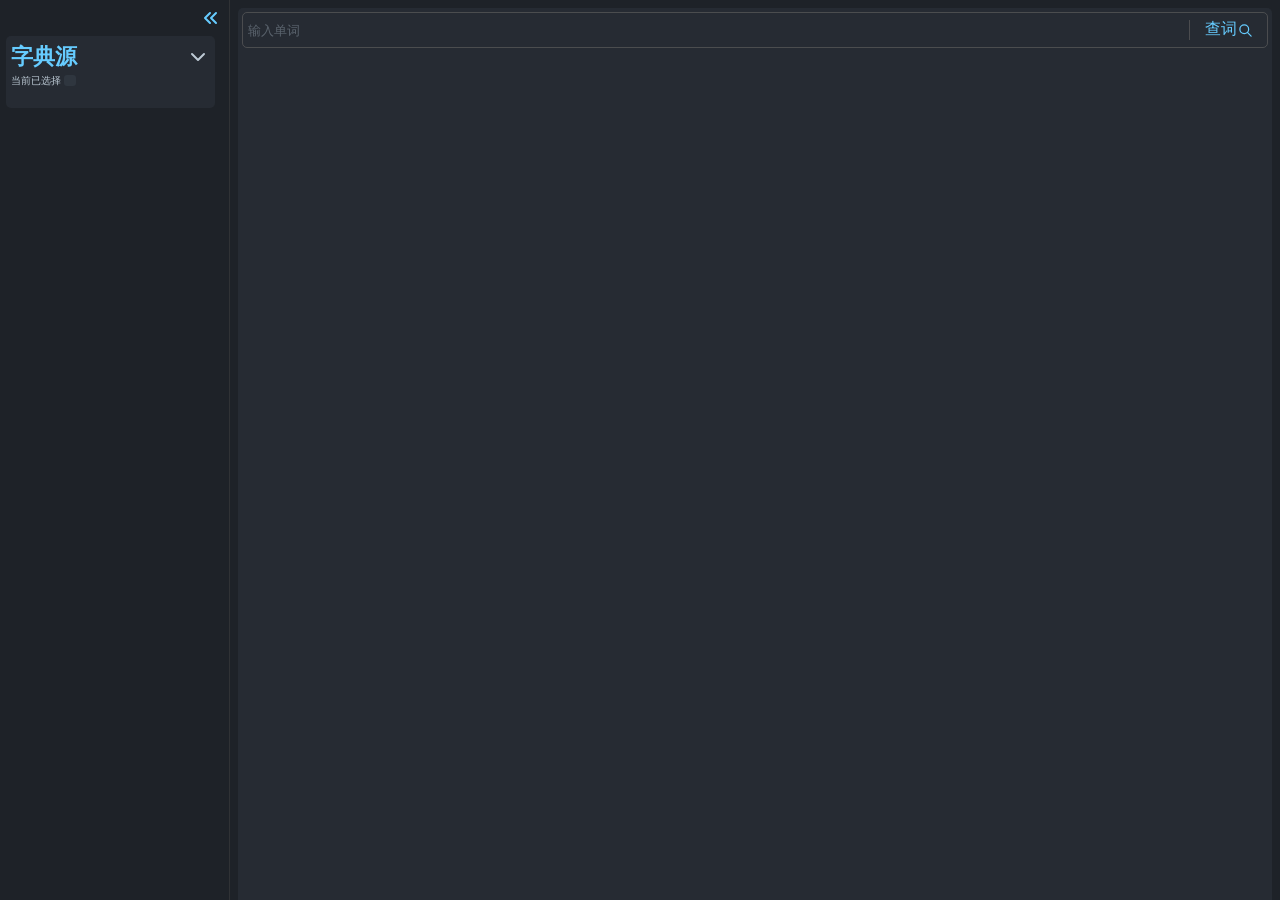
==== commit 1fe699be: "feat(gui): 使sidebar__main中的section可折叠" ====
--- a/simplenetdict/gui/web/index.html
+++ b/simplenetdict/gui/web/index.html
@@ -24,7 +24,17 @@
         </header>
         <div class="sidebar__main">
             <section class="source">
-                <h2>字典源</h2>
+                <header>
+                    <h2>字典源</h2>
+                    <button type="button">
+                        <svg xmlns="http://www.w3.org/2000/svg" width="24" height="24" viewBox="0 0 24 24" fill="none"
+                            stroke="currentColor" stroke-width="2" stroke-linecap="round" stroke-linejoin="round"
+                            class="icon icon-tabler icons-tabler-outline icon-tabler-chevron-down">
+                            <path stroke="none" d="M0 0h24v24H0z" fill="none" />
+                            <path d="M6 9l6 6l6 -6" />
+                        </svg>
+                    </button>
+                </header>
                 <p class="source__current u-truncate">当前已选择<strong id="source-current"></strong></p>
                 <ul class="source__list" id="source-list"></ul>
             </section>
--- a/simplenetdict/gui/web/style.css
+++ b/simplenetdict/gui/web/style.css
@@ -66,10 +66,10 @@
     input {
         background: transparent;
         border: none;
-    }
-
-    input:focus {
-        outline: none;
+
+        &:focus {
+            outline: none;
+        }
     }
 }
 
@@ -91,12 +91,12 @@
 
     button {
         transition: background-color 0.35s ease;
-    }
-
-    button:hover {
-        background: var(--btn-bg-default-active);
-        cursor: pointer;
-        transition: background-color 0.05s ease;
+
+        &:hover {
+            background: var(--btn-bg-default-active);
+            cursor: pointer;
+            transition: background-color 0.05s ease;
+        }
     }
 
     /* scrollbar */
@@ -130,10 +130,10 @@
         grid-template-areas: "sidebar main";
         grid-template-rows: 1fr;
         grid-template-columns: 230px 1fr;
-    }
-
-    body.is-collapsed {
-        grid-template-columns: 40px 1fr;
+
+        &.is-collapsed {
+            grid-template-columns: 40px 1fr;
+        }
     }
 
     /* sidebar */
@@ -150,11 +150,23 @@
 
     .sidebar__toggle {
         display: flex;
+        justify-content: center;
     }
 
     .sidebar__main {
+        flex: 1;
         display: flex;
         flex-direction: column;
+
+        >section>header {
+            display: flex;
+            align-items: center;
+            justify-content: space-between;
+
+            >button {
+                display: flex;
+            }
+        }
     }
 
     .source__list {
@@ -185,11 +197,22 @@
     .query__button {
         flex: 0 0 70px;
         display: flex;
+        align-items: center;
+        justify-content: center;
     }
 
     .query__result {
         display: flex;
         flex-direction: column;
+    }
+
+    .phonetic {
+        display: flex;
+        align-items: center;
+    }
+
+    .phonetic__play-icons {
+        display: flex;
     }
 }
 
@@ -210,48 +233,43 @@
 
     .sidebar__toggle {
         position: relative;
-        justify-content: center;
         color: var(--fg-stress);
         border-radius: var(--radius-large);
-    }
-
-    .sidebar__toggle::after {
-        content: attr(data-title);
-        position: absolute;
-        top: calc(100% + 6px);
-        padding: 4px 10px 6px;
-        border: var(--border-default);
-        border-radius: 4px;
-        background: var(--bg-surface);
-        color: var(--fg-muted);
-        font-size: 12px;
-        white-space: nowrap;
-        pointer-events: none;
-        opacity: 0;
-        transform: scale(0.9);
-        transition: opacity 0.15s ease, transform 0.15s ease;
-    }
-
-    .sidebar__toggle:hover::after {
-        opacity: 1;
-        transform: scale(1);
+
+        &::after {
+            content: attr(data-title);
+            position: absolute;
+            z-index: 1;
+            top: calc(100% + 6px);
+            padding: 4px 10px 6px;
+            border: var(--border-default);
+            border-radius: 4px;
+            background: var(--bg-surface);
+            color: var(--fg-muted);
+            font-size: 12px;
+            white-space: nowrap;
+            pointer-events: none;
+            opacity: 0;
+            transform: scale(0.9);
+            transition: opacity 0.15s ease, transform 0.15s ease;
+        }
+
+        &:hover::after {
+            opacity: 1;
+            transform: scale(1);
+        }
+
+        body.is-collapsed & .icon {
+            transform: rotate(180deg);
+        }
+
+        body.is-collapsed &::after {
+            left: 0;
+        }
     }
 
     body {
         transition: grid-template-columns 0.6s ease;
-    }
-
-    body.is-collapsed .sidebar__toggle svg {
-        transform: rotate(180deg);
-    }
-
-    body.is-collapsed .sidebar__toggle::after {
-        left: 0;
-    }
-
-    body.is-collapsed .sidebar__main {
-        visibility: hidden;
-        transition: visibility 0s 0s;
     }
 
     .sidebar__main {
@@ -262,58 +280,86 @@
         overflow-y: auto;
         scrollbar-gutter: stable;
         transition: visibility 0s 0.3s;
-    }
-
-    .sidebar__main>section {
-        margin: 0 6px;
-        padding: 5px;
-        background: var(--bg-surface);
-        border-radius: var(--radius-medium);
-        font-size: 0.9em;
-    }
-
-    .sidebar__main>section>h2 {
-        color: var(--fg-stress);
+
+        body.is-collapsed & {
+            visibility: hidden;
+            transition: visibility 0s 0s;
+        }
+
+        >section {
+            margin: 0 6px;
+            padding: 5px;
+            background: var(--bg-surface);
+            border-radius: var(--radius-medium);
+            font-size: 0.9em;
+
+            h2 {
+                color: var(--fg-stress);
+            }
+
+            >header {
+
+                >button {
+                    border-radius: var(--radius-large);
+                }
+
+                .icon {
+                    transform: rotate(0deg);
+                    transition: transform 0.2s ease;
+                }
+            }
+
+            &.is-collapsed {
+
+                >*:not(header) {
+                    display: none;
+                }
+
+                >header .icon {
+                    transform: rotate(90deg);
+                }
+            }
+        }
     }
 
     .source__current {
         font-size: 0.7em;
-    }
-
-    .source__current>strong {
-        margin-left: 3px;
-        padding: 0 6px;
-        border-radius: var(--radius-small);
-        background: var(--bg-raised);
+
+        >strong {
+            margin-left: 3px;
+            padding: 0 6px;
+            border-radius: var(--radius-small);
+            background: var(--bg-raised);
+        }
     }
 
     .source__list {
         margin-top: 6px;
         padding: 4px;
         gap: 6px;
-    }
-
-    .source__list button {
-        width: 100%;
-        padding: 4px;
-        background: var(--bg-raised);
-        border: var(--border-style) var(--bg-raised);
-        border-radius: var(--radius-small);
-        color: var(--fg-stress);
-        text-align: left;
-    }
-
-    .source__list button:hover {
-        background: var(--btn-bg-raised-active);
-    }
-
-    .source__list button.is-selected {
-        background: var(--btn-bg-selected);
-        border: var(--border-focus);
-    }
-
-    .source__list button.is-selected:hover {
-        background: var(--btn-bg-selected-active);
+
+        button {
+            width: 100%;
+            padding: 4px;
+            background: var(--bg-raised);
+            border: var(--border-style) var(--bg-raised);
+            border-radius: var(--radius-small);
+            color: var(--fg-stress);
+            text-align: left;
+
+            &:hover {
+                background: var(--btn-bg-raised-active);
+            }
+
+            &.is-selected {
+                background: var(--btn-bg-selected);
+                border: var(--border-focus);
+
+                &:hover {
+                    background: var(--btn-bg-selected-active);
+                }
+            }
+        }
     }
 
     .source__desc {
@@ -335,51 +381,49 @@
         margin: 4px;
         border: var(--border-strong);
         border-radius: var(--radius-medium);
-    }
-
-    .query:focus-within {
-        border: var(--border-focus);
+
+        &:focus-within {
+            border: var(--border-focus);
+        }
     }
 
     .query__input {
         padding-left: 5px;
-        color: var(--fg-stress)
-    }
-
-    .query__input::placeholder {
-        color: var(--fg-muted);
-        opacity: 0.5;
+        color: var(--fg-stress);
+
+        &::placeholder {
+            color: var(--fg-muted);
+            opacity: 0.5;
+        }
     }
 
     .query__button {
         position: relative;
-        align-items: center;
-        justify-content: center;
         margin: 4px;
         padding-bottom: 2px;
         border-radius: var(--radius-small);
         color: var(--fg-stress);
-    }
-
-    .query__button:active,
-    .query__button:disabled {
-        background: var(--btn-bg-default-active);
-    }
-
-    .query__button .icon {
-        width: 15px;
-        height: 15px;
-        transform: translate(1px, 1px);
-    }
-
-    .query__button::before {
-        content: "";
-        position: absolute;
-        left: -4px;
-        top: 10%;
-        bottom: 10%;
-        width: 1px;
-        background: var(--border-strong-color);
+
+        &:active,
+        &:disabled {
+            background: var(--btn-bg-default-active);
+        }
+
+        .icon {
+            width: 15px;
+            height: 15px;
+            transform: translate(1px, 1px);
+        }
+
+        &::before {
+            content: "";
+            position: absolute;
+            left: -4px;
+            top: 10%;
+            bottom: 10%;
+            width: 1px;
+            background: var(--border-strong-color);
+        }
     }
 
     .query__result {
@@ -391,33 +435,71 @@
         min-height: 0;
         overflow-y: auto;
         scrollbar-gutter: stable;
-    }
-
-    .query__result>h1,
-    .query__result>section {
-        padding: 3px 6px;
-        border-radius: var(--radius-medium);
-        background: var(--bg-raised);
-    }
-
-    .query__result>h1 {
+
+        >h1,
+        >section {
+            padding: 3px 6px;
+            border-radius: var(--radius-medium);
+            background: var(--bg-raised);
+        }
+
+        >h1 {
+            color: var(--fg-stress);
+        }
+
+        >section h2 {
+            color: var(--fg-stress);
+        }
+
+        .text {
+            margin: 10px 0;
+        }
+
+        &.is-error {
+
+            >section {
+                color: color-mix(in srgb, var(--fg-error), var(--fg-default) 80%);
+
+                >h2 {
+                    color: var(--fg-error);
+                }
+            }
+        }
+    }
+
+    .phonetic {
+        gap: 6px;
+    }
+
+    .phonetic__player {
+        border-radius: var(--radius-large);
         color: var(--fg-stress);
-    }
-
-    .query__result>section>h2 {
-        color: var(--fg-stress);
-    }
-
-    .query__result .text {
-        margin: 10px 0;
-    }
-
-    .query__result.is-error>section>h2 {
-        color: var(--fg-error);
-    }
-
-    .query__result.is-error>section {
-        color: color-mix(in srgb, var(--fg-error), var(--fg-default) 80%);
+
+        &:active {
+            color: var(--fg-default);
+        }
+
+        &:disabled {
+            color: var(--fg-muted);
+
+            .icon {
+                display: none;
+            }
+
+            .volume-1 {
+                display: block;
+            }
+        }
+    }
+
+    .phonetic__play-icons {
+        .icon {
+            display: none;
+        }
+
+        .volume2 {
+            display: block;
+        }
     }
 }
 
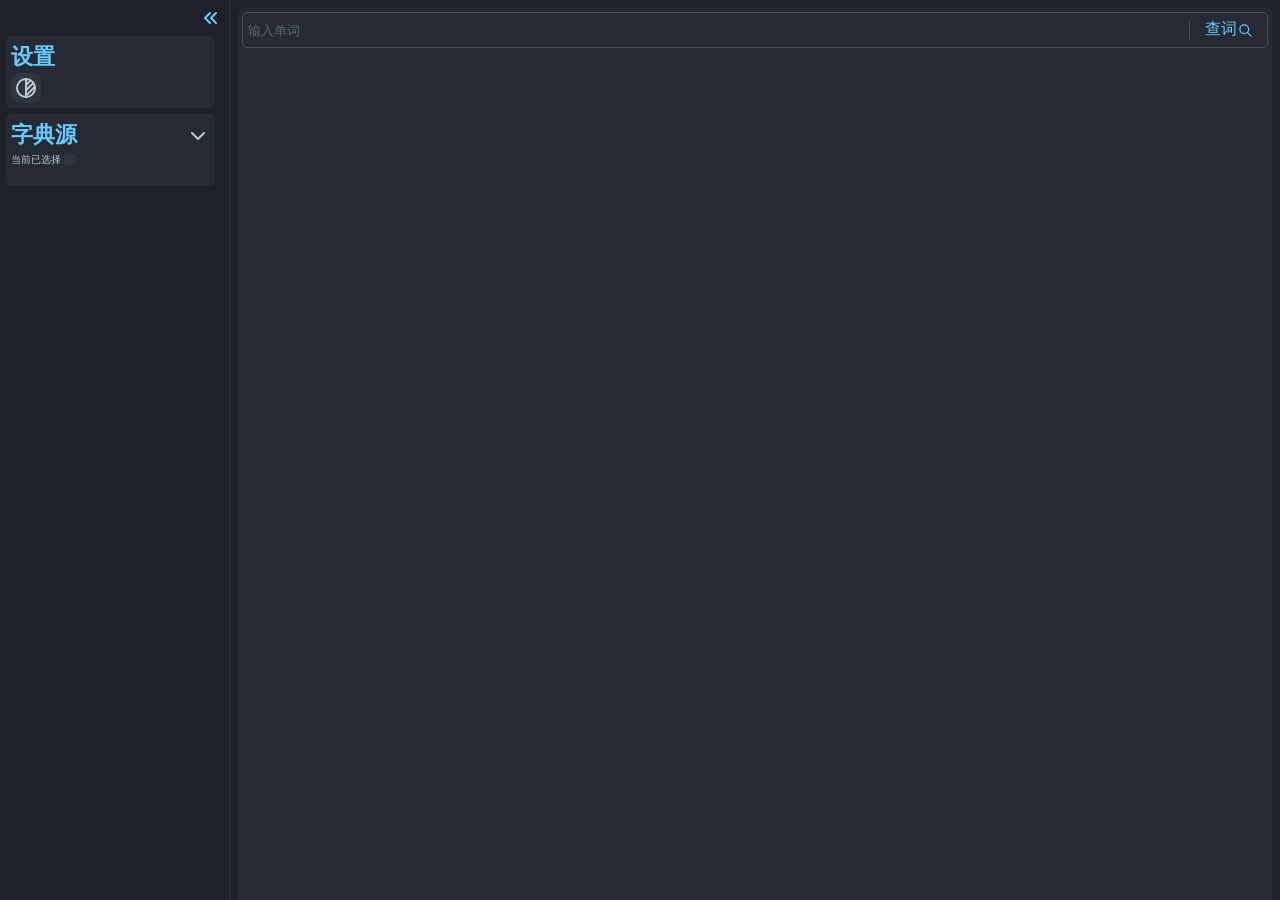
==== commit a8eccfbd: "feat(gui): 添加设置框和明暗主题切换按钮" ====
--- a/simplenetdict/gui/web/index.html
+++ b/simplenetdict/gui/web/index.html
@@ -23,6 +23,46 @@
             </button>
         </header>
         <div class="sidebar__main">
+            <section class="setting">
+                <header>
+                    <h2>设置</h2>
+                </header>
+                <ul class="setting__list">
+                    <li>
+                        <button class="setting__theme" id="theme-toggle" type="button">
+                            <svg xmlns="http://www.w3.org/2000/svg" width="24" height="24" viewBox="0 0 24 24"
+                                fill="none" stroke="currentColor" stroke-width="2" stroke-linecap="round"
+                                stroke-linejoin="round"
+                                class="setting__sys-theme icon icon-tabler icons-tabler-outline icon-tabler-brightness">
+                                <path stroke="none" d="M0 0h24v24H0z" fill="none" />
+                                <path d="M3 12a9 9 0 1 0 18 0a9 9 0 1 0 -18 0" />
+                                <path d="M12 3l0 18" />
+                                <path d="M12 9l4.65 -4.65" />
+                                <path d="M12 14.3l7.37 -7.37" />
+                                <path d="M12 19.6l8.85 -8.85" />
+                            </svg>
+                            <svg xmlns="http://www.w3.org/2000/svg" width="24" height="24" viewBox="0 0 24 24"
+                                fill="none" stroke="currentColor" stroke-width="2" stroke-linecap="round"
+                                stroke-linejoin="round"
+                                class="setting__light-theme icon icon-tabler icons-tabler-outline icon-tabler-sun">
+                                <path stroke="none" d="M0 0h24v24H0z" fill="none" />
+                                <path d="M8 12a4 4 0 1 0 8 0a4 4 0 1 0 -8 0" />
+                                <path
+                                    d="M3 12h1m8 -9v1m8 8h1m-9 8v1m-6.4 -15.4l.7 .7m12.1 -.7l-.7 .7m0 11.4l.7 .7m-12.1 -.7l-.7 .7" />
+                            </svg>
+                            <svg xmlns="http://www.w3.org/2000/svg" width="24" height="24" viewBox="0 0 24 24"
+                                fill="none" stroke="currentColor" stroke-width="2" stroke-linecap="round"
+                                stroke-linejoin="round"
+                                class="setting__dark-theme icon icon-tabler icons-tabler-outline icon-tabler-moon">
+                                <path stroke="none" d="M0 0h24v24H0z" fill="none" />
+                                <path
+                                    d="M12 3c.132 0 .263 0 .393 0a7.5 7.5 0 0 0 7.92 12.446a9 9 0 1 1 -8.313 -12.454l0 .008" />
+                            </svg>
+                        </button>
+                    </li>
+                </ul>
+
+            </section>
             <section class="source">
                 <header>
                     <h2>字典源</h2>
--- a/simplenetdict/gui/web/style.css
+++ b/simplenetdict/gui/web/style.css
@@ -99,6 +99,10 @@
         }
     }
 
+    .icon {
+        display: block;
+    }
+
     /* scrollbar */
     ::-webkit-scrollbar {
         width: 8px;
@@ -169,6 +173,14 @@
         }
     }
 
+    .setting__list {
+        display: flex;
+
+        button {
+            display: flex;
+        }
+    }
+
     .source__list {
         display: flex;
         flex-direction: column;
@@ -211,7 +223,7 @@
         align-items: center;
     }
 
-    .phonetic__play-icons {
+    .phonetic__player {
         display: flex;
     }
 }
@@ -269,7 +281,7 @@
     }
 
     body {
-        transition: grid-template-columns 0.6s ease;
+        transition: grid-template-columns 0.2s ease;
     }
 
     .sidebar__main {
@@ -279,7 +291,7 @@
         min-height: 0;
         overflow-y: auto;
         scrollbar-gutter: stable;
-        transition: visibility 0s 0.3s;
+        transition: visibility 0s 0.2s;
 
         body.is-collapsed & {
             visibility: hidden;
@@ -320,6 +332,24 @@
                 }
             }
         }
+    }
+
+    .setting__list {
+        gap: 4px;
+
+        button {
+            padding: 3px;
+            border-radius: var(--radius-large);
+            background: var(--bg-raised);
+
+            &:hover {
+                background: var(--btn-bg-raised-active);
+            }
+        }
+    }
+
+    .setting__theme .icon:not(.setting__sys-theme) {
+        display: none;
     }
 
     .source__current {
@@ -490,15 +520,9 @@
                 display: block;
             }
         }
-    }
-
-    .phonetic__play-icons {
-        .icon {
+
+        .icon:not(.volume2) {
             display: none;
-        }
-
-        .volume2 {
-            display: block;
         }
     }
 }
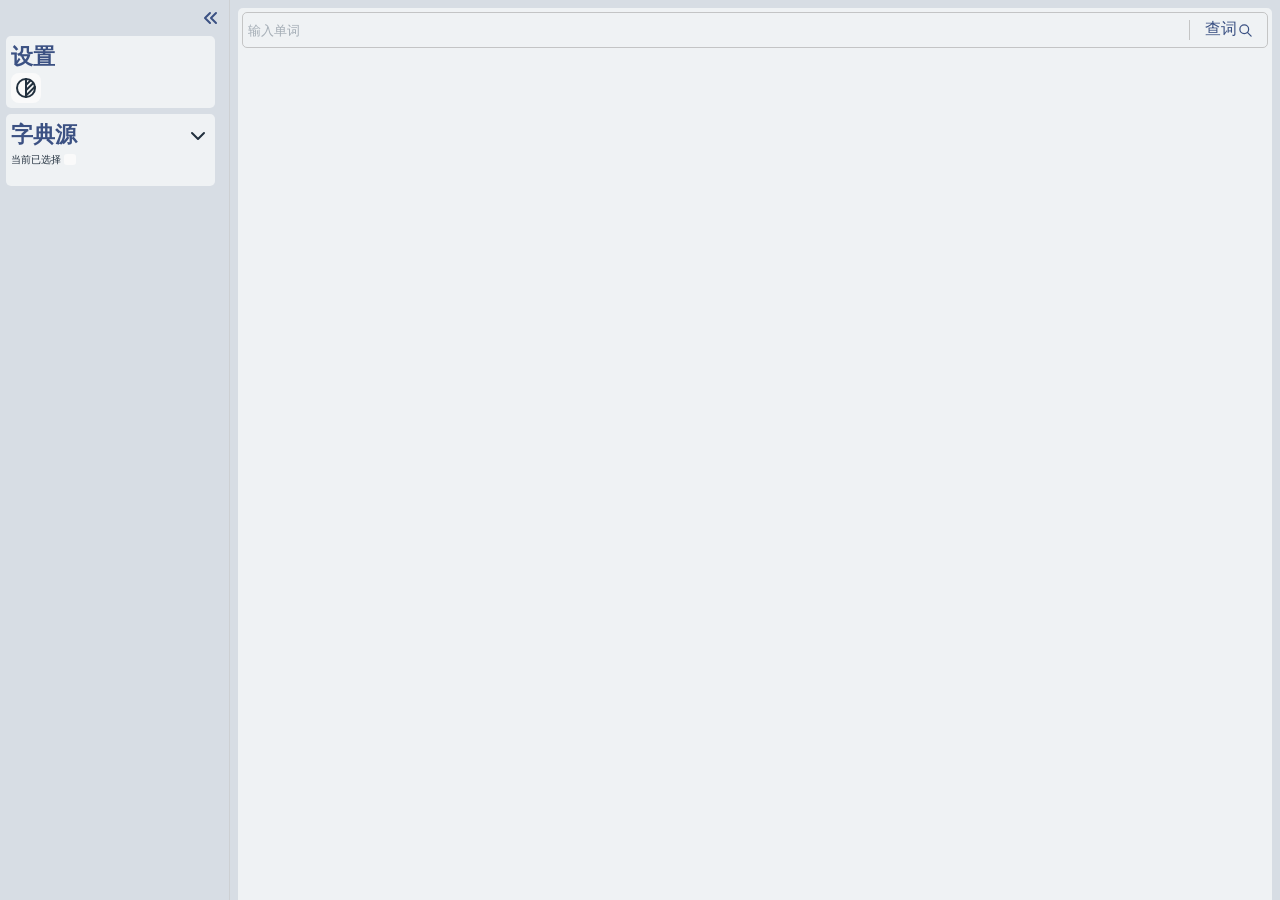
==== commit 7a22ac1b: "feat(gui): 实现侧边栏宽度拖动调整功能" ====
--- a/simplenetdict/gui/web/index.html
+++ b/simplenetdict/gui/web/index.html
@@ -79,6 +79,7 @@
                 <ul class="source__list" id="source-list"></ul>
             </section>
         </div>
+        <div class="sidebar__resizer"></div>
     </aside>
     <main class="main">
         <form class="query" onsubmit="lookup(); return false;">
--- a/simplenetdict/gui/web/style.css
+++ b/simplenetdict/gui/web/style.css
@@ -2,7 +2,133 @@
 
 /* theme variables */
 @layer theme {
+
+    /* default theme */
     :root {
+        color-scheme: light;
+
+        /* color */
+        --bg-base: #d7dde4;
+        --bg-surface: #eff2f4;
+        --bg-raised: #fafafa;
+        --fg-stress: #3b5183;
+        --fg-default: #22303e;
+        --fg-muted: #5c6b7a;
+        --fg-error: #e00;
+
+        /* button background color */
+        --btn-bg-active-base: #000;
+        --btn-bg-default-active: color-mix(in srgb,
+                transparent,
+                var(--btn-bg-active-base) 15%);
+        --btn-bg-raised-active: color-mix(in srgb,
+                var(--bg-raised),
+                transparent 60%);
+        --btn-bg-selected: color-mix(in srgb,
+                var(--bg-raised),
+                var(--border-focus-color) 30%);
+        --btn-bg-selected-active: color-mix(in srgb,
+                var(--btn-bg-selected),
+                transparent 30%);
+
+        /* border */
+        --border-style: 1px solid;
+        --border-default-color: #c4c4c480;
+        --border-strong-color: #adadada8;
+        --border-focus-color: color-mix(in srgb, var(--fg-stress), transparent 50%);
+        --border-default: var(--border-style) var(--border-default-color);
+        --border-strong: var(--border-style) var(--border-strong-color);
+        --border-focus: var(--border-style) var(--border-focus-color);
+
+        /* rounded corner */
+        --radius-small: 3px;
+        --radius-medium: 5px;
+        --radius-large: 8px;
+    }
+
+    /* follow system dark theme */
+    @media (prefers-color-scheme: dark) {
+        :root {
+            color-scheme: dark;
+
+            /* color */
+            --bg-base: #1e2228;
+            --bg-surface: #262b33;
+            --bg-raised: #2f363f;
+            --fg-stress: #6cf;
+            --fg-default: #bcc9d4;
+            --fg-muted: #8e9ba7;
+            --fg-error: #e00;
+
+            /* button background color */
+            --btn-bg-active-base: #fff;
+            --btn-bg-default-active: color-mix(in srgb,
+                    transparent,
+                    var(--btn-bg-active-base) 15%);
+            --btn-bg-raised-active: color-mix(in srgb,
+                    var(--bg-raised),
+                    transparent 60%);
+            --btn-bg-selected: color-mix(in srgb,
+                    var(--bg-raised),
+                    var(--border-focus-color) 30%);
+            --btn-bg-selected-active: color-mix(in srgb,
+                    var(--btn-bg-selected),
+                    transparent 30%);
+
+            /* border */
+            --border-default-color: #42424280;
+            --border-strong-color: #5f5f5fa8;
+            --border-focus-color: color-mix(in srgb, var(--fg-stress), transparent 50%);
+        }
+    }
+
+    /* light theme */
+    :root[data-theme="light"] {
+        color-scheme: light;
+
+        /* color */
+        --bg-base: #d7dde4;
+        --bg-surface: #eff2f4;
+        --bg-raised: #fafafa;
+        --fg-stress: #3b5183;
+        --fg-default: #22303e;
+        --fg-muted: #5c6b7a;
+        --fg-error: #e00;
+
+        /* button background color */
+        --btn-bg-active-base: #999;
+        --btn-bg-default-active: color-mix(in srgb,
+                transparent,
+                var(--btn-bg-active-base) 15%);
+        --btn-bg-raised-active: color-mix(in srgb,
+                var(--bg-raised),
+                var(--border-focus-color) 20%);
+        --btn-bg-selected: color-mix(in srgb,
+                var(--bg-raised),
+                var(--border-focus-color) 30%);
+        --btn-bg-selected-active: color-mix(in srgb,
+                var(--btn-bg-selected),
+                var(--border-focus-color) 10%);
+
+        /* border */
+        --border-style: 1px solid;
+        --border-default-color: #c4c4c480;
+        --border-strong-color: #adadada8;
+        --border-focus-color: color-mix(in srgb, var(--fg-stress), transparent 50%);
+        --border-default: var(--border-style) var(--border-default-color);
+        --border-strong: var(--border-style) var(--border-strong-color);
+        --border-focus: var(--border-style) var(--border-focus-color);
+
+        /* rounded corner */
+        --radius-small: 3px;
+        --radius-medium: 5px;
+        --radius-large: 8px;
+    }
+
+    /* dark theme */
+    :root[data-theme="dark"] {
+        color-scheme: dark;
+
         /* color */
         --bg-base: #1e2228;
         --bg-surface: #262b33;
@@ -28,18 +154,9 @@
                 transparent 30%);
 
         /* border */
-        --border-style: 1px solid;
         --border-default-color: #42424280;
         --border-strong-color: #5f5f5fa8;
-        --border-focus-color: #66ccffa8;
-        --border-default: var(--border-style) var(--border-default-color);
-        --border-strong: var(--border-style) var(--border-strong-color);
-        --border-focus: var(--border-style) var(--border-focus-color);
-
-        /* rounded corner */
-        --radius-small: 3px;
-        --radius-medium: 5px;
-        --radius-large: 8px;
+        --border-focus-color: color-mix(in srgb, var(--fg-stress), transparent 50%);
     }
 }
 
@@ -130,13 +247,18 @@
 @layer layout {
 
     body {
+        --sidebar-width: 230px;
+        --sidebar-min-width: 150px;
+        --sidebar-max-width: 400px;
+        --sidebar-resizer-width: 6px;
+
         display: grid;
         grid-template-areas: "sidebar main";
         grid-template-rows: 1fr;
-        grid-template-columns: 230px 1fr;
+        grid-template-columns: var(--sidebar-width) 1fr;
 
         &.is-collapsed {
-            grid-template-columns: 40px 1fr;
+            --sidebar-width: 40px;
         }
     }
 
@@ -233,10 +355,31 @@
 
     /*sidebar */
     .sidebar {
+        position: relative;
         border-right: var(--border-default);
 
         /* open scrollbar */
         min-height: 0;
+    }
+
+    .sidebar__resizer {
+        position: absolute;
+        top: 0;
+        right: calc(0px - var(--sidebar-resizer-width));
+        width: var(--sidebar-resizer-width);
+        height: 100%;
+        border-radius: var(--radius-medium);
+        cursor: col-resize;
+        transition: background-color 0.35s ease;
+        z-index: 1;
+
+        &:hover {
+            background: #a7abae66;
+        }
+
+        body.is-collapsed & {
+            display: none;
+        }
     }
 
     .sidebar__header {
@@ -378,6 +521,7 @@
             text-align: left;
 
             &:hover {
+                border: var(--border-style) var(--btn-bg-raised-active);
                 background: var(--btn-bg-raised-active);
             }
 
@@ -535,6 +679,10 @@
         color: color-mix(in srgb, var(--fg-stress), var(--fg-muted) 70%);
     }
 
+    .u-no-transition {
+        transition: none;
+    }
+
     .u-truncate {
         overflow: hidden;
         text-overflow: ellipsis;
